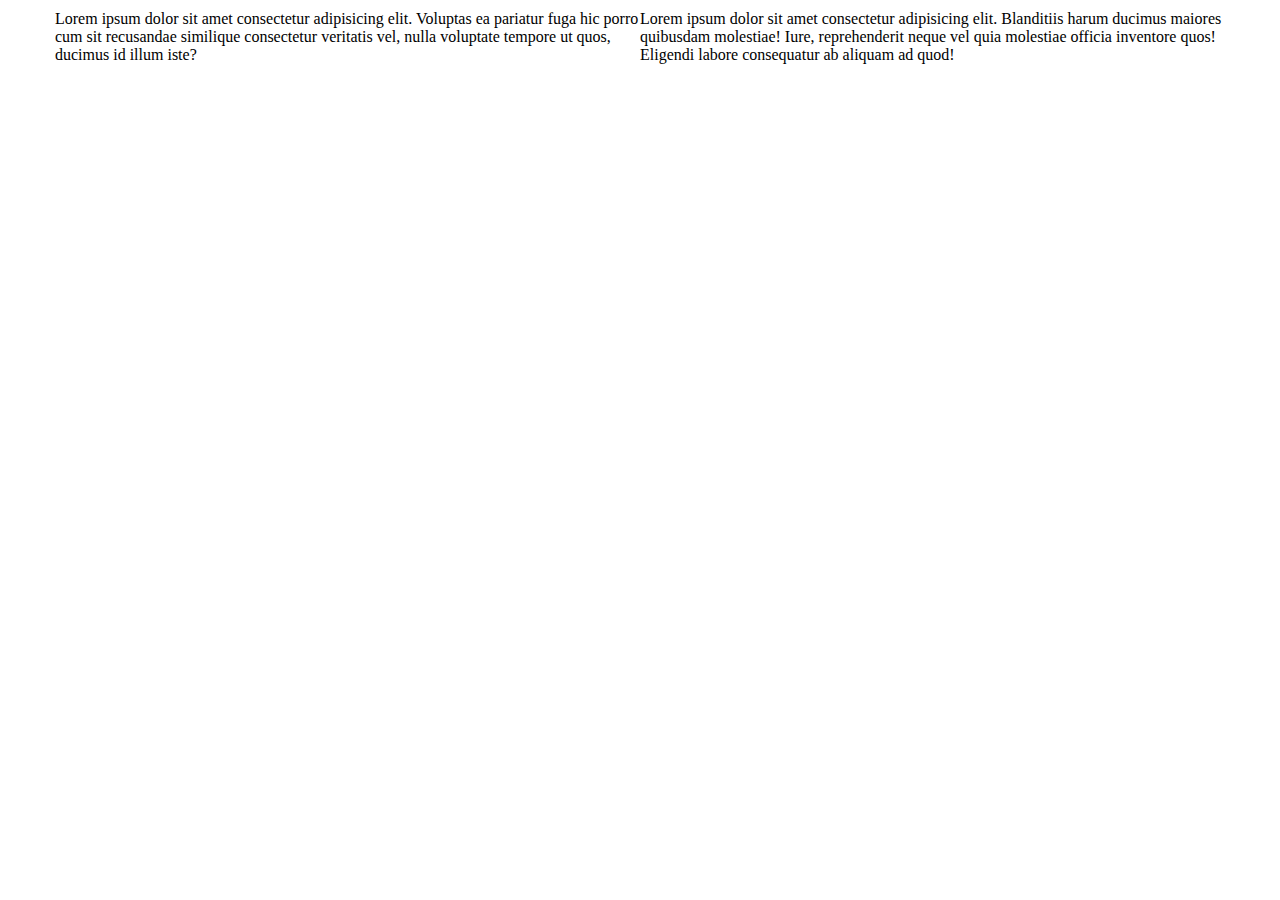
==== frame test/index.html @ e5ca74eb "index HTML for frame test" ====
<!DOCTYPE html>
<html lang="en">
<head>
    <meta charset="UTF-8">
    <meta http-equiv="X-UA-Compatible" content="IE=edge">
    <meta name="viewport" content="width=device-width, initial-scale=1.0">
    <link rel="stylesheet" href="../css/12bool.css">
    <link rel="stylesheet" href="../css/style.css">
    <title>Framework Test</title>
</head>
<body>
    <section>
        <div class="container">
            <div class="col-6">Lorem ipsum dolor sit amet consectetur adipisicing elit. Voluptas ea pariatur fuga hic porro cum sit recusandae similique consectetur veritatis vel, nulla voluptate tempore ut quos, ducimus id illum iste?</div>
            <div class="col-6">Lorem ipsum dolor sit amet consectetur adipisicing elit. Blanditiis harum ducimus maiores quibusdam molestiae! Iure, reprehenderit neque vel quia molestiae officia inventore quos! Eligendi labore consequatur ab aliquam ad quod!</div>
        </div>
    </section>
    
</body>
</html>
---- css/12bool.css ----
/* DEBUG */
.debug .container {
    height: 200px;
    background-color: #ffc0cb;
}

.debug [class*="col-"] {
    border: 1px solid black;
    height: 100%;
    /* altezza del contenuto, non del contenitore */
    position: relative;
}

.debug [class*="col-"] span {
    position: absolute;
    top: 50%;
    left: 50%;
    transform: translate(-50%, -50%);
}

/* nested */
.debug .container > [class*="col-"] .container {
    height: 100%;
    padding: 5px;
    font-weight: bolder;
}

.debug .container > [class*="col-"] .container > [class*="col-"] {
    background-color: #f07f80;
    border: 1px solid white;
    height: 100%;
}


/*  FRAMEWORK, regole generiche sia per debug 
    sia per release */
/* RESET */
* {
    margin: 0;
    padding: 0;
    box-sizing: border-box;
}

/* COntainer */
.container {
    max-width: 1170px;
    margin: 0 auto;

}
.container::after {
    content: "";
    display: table;
    clear: both;
}

/* tutte le classi che iniziano con "col-" */
[class*="col-"] {
    float: left;
}

/* Columns */
.col-1 {
    width: calc( ( 100% / 12 ) * 1);
}
.col-2 {
    width: calc( ( 100% / 12 ) * 2);
}
.col-3 {
    width: calc( ( 100% / 12 ) * 3);
}
.col-4 {
    width: calc( ( 100% / 12 ) * 4);
}
.col-5 {
    width: calc( ( 100% / 12 ) * 5);
}
.col-6 {
    width: calc( ( 100% / 12 ) * 6);
}
.col-7 {
    width: calc( ( 100% / 12 ) * 7);
}
.col-8 {
    width: calc( ( 100% / 12 ) * 8);
}
.col-9 {
    width: calc( ( 100% / 12 ) * 9);
}
.col-10 {
    width: calc( ( 100% / 12 ) * 10);
}
.col-11 {
    width: calc( ( 100% / 12 ) * 11);
}
.col-12 {
    width: calc( ( 100% / 12 ) * 12);
}


/* Esempio Offset */
.col-offset-1 {
    margin-left: calc( ( 100% / 12 ) * 1);
}
.col-offset-2 {
    margin-left: calc( ( 100% / 12 ) * 2);
}
.col-offset-3 {
    margin-left: calc( ( 100% / 12 ) * 3);
}
.col-offset-4 {
    margin-left: calc( ( 100% / 12 ) * 4);
}
.col-offset-5 {
    margin-left: calc( ( 100% / 12 ) * 5);
}
.col-offset-6 {
    margin-left: calc( ( 100% / 12 ) * 6);
}
.col-offset-7 {
    margin-left: calc( ( 100% / 12 ) * 7);
}
.col-offset-8 {
    margin-left: calc( ( 100% / 12 ) * 8);
}
.col-offset-9 {
    margin-left: calc( ( 100% / 12 ) * 9);
}
.col-offset-10 {
    margin-left: calc( ( 100% / 12 ) * 10);
}
.col-offset-11 {
    margin-left: calc( ( 100% / 12 ) * 11);
}
/* n.12 non ha senso di esistere per solo margine */
---- css/style.css ----
section {
    padding: 10px;
}
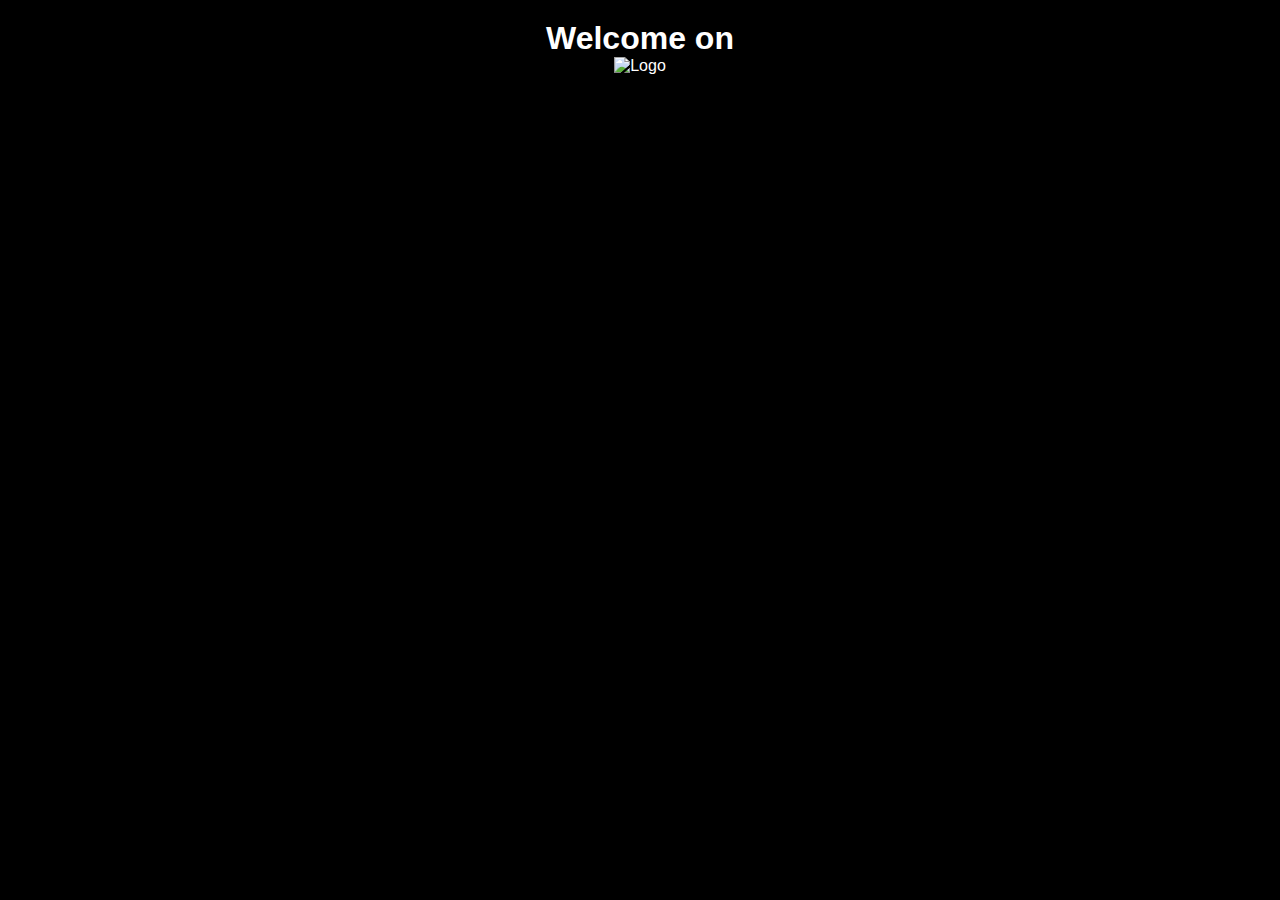
==== commit f29fc615: "h1 + logo" ====
--- a/frame test/index.html
+++ b/frame test/index.html
@@ -9,12 +9,13 @@
     <title>Framework Test</title>
 </head>
 <body>
-    <section>
+    <header>
         <div class="container">
-            <div class="col-6">Lorem ipsum dolor sit amet consectetur adipisicing elit. Voluptas ea pariatur fuga hic porro cum sit recusandae similique consectetur veritatis vel, nulla voluptate tempore ut quos, ducimus id illum iste?</div>
-            <div class="col-6">Lorem ipsum dolor sit amet consectetur adipisicing elit. Blanditiis harum ducimus maiores quibusdam molestiae! Iure, reprehenderit neque vel quia molestiae officia inventore quos! Eligendi labore consequatur ab aliquam ad quod!</div>
-        </div>
-    </section>
+            <div class="col-12">
+                <h1>Welcome on</h1>
+                <img src="https://blogs-images.forbes.com/jasonevangelho/files/2014/10/Twitch-logo.jpg" alt="Logo">
+            </div>
+    </header>
     
 </body>
 </html>--- a/css/style.css
+++ b/css/style.css
@@ -1,3 +1,22 @@
+body {
+    font-family: Roobert,Inter,Helvetica Neue,Helvetica,Arial,sans-serif;
+    background-color: black;
+    color: white;
+}
+
+img {
+    width: 20%;
+}
+
 section {
     padding: 10px;
+}
+
+.container {
+    text-align: center;
+}
+
+.container h1 {
+    padding-top: 20px;
+    border-bottom: ;
 }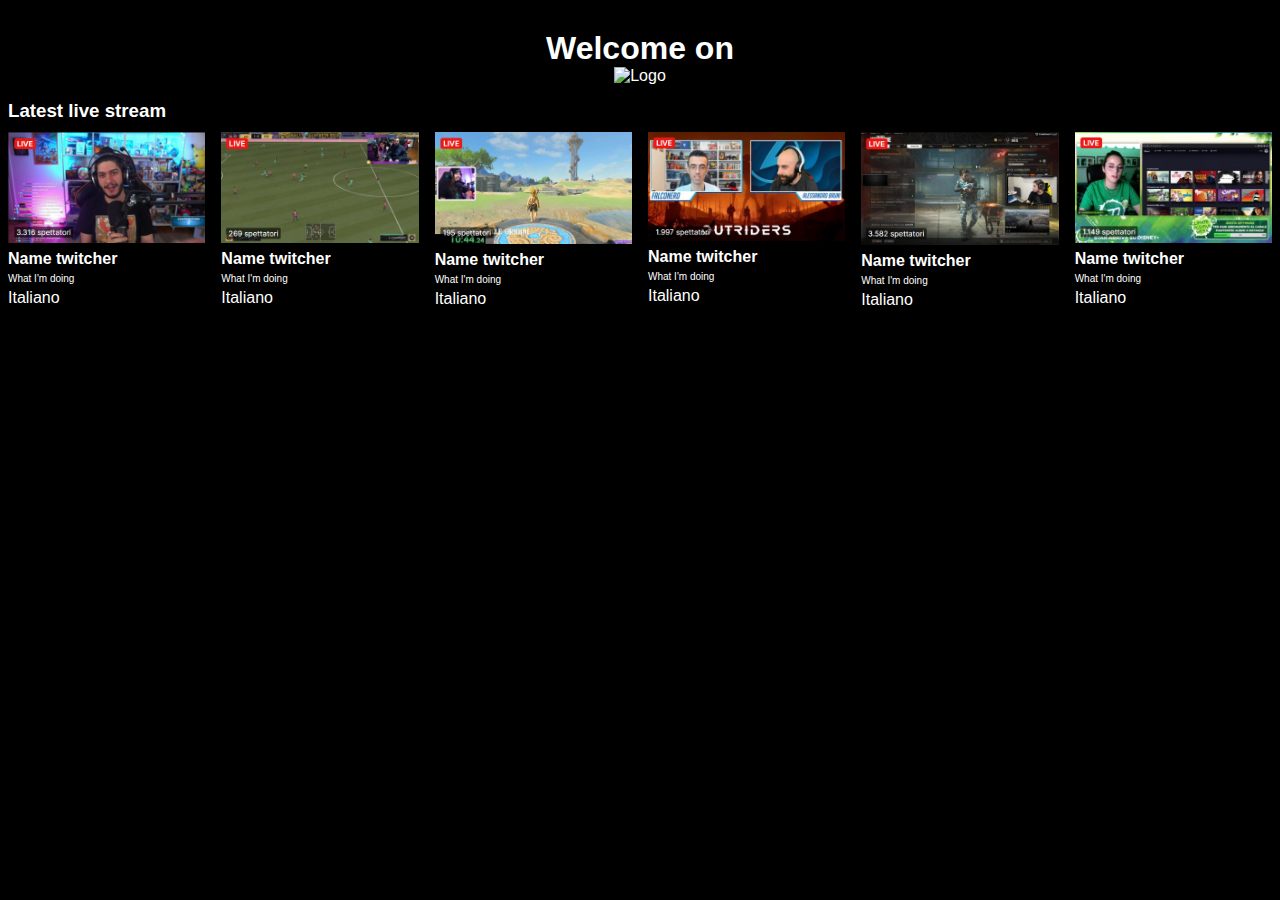
==== commit 560981c0: "unofficial twitch" ====
--- a/frame test/index.html
+++ b/frame test/index.html
@@ -15,7 +15,67 @@
                 <h1>Welcome on</h1>
                 <img src="https://blogs-images.forbes.com/jasonevangelho/files/2014/10/Twitch-logo.jpg" alt="Logo">
             </div>
+        </div>
     </header>
+
+    <main>
+        <div class="container">
+            <div class="col-12">
+                <h3>Latest live stream</h3>
+            </div>
+        </div>
+
+        <div class="container">
+            <div class="col-2">
+                <img src="img/img1.png" alt="img1">
+                <div class="content">
+                    <h4>Name twitcher</h4>
+                    <p>What I'm doing</p>
+                    <div class="lang">Italiano</div>
+                </div>
+            </div>
+            <div class="col-2">
+                <img src="img/img2.png" alt="img2">
+                <div class="content">
+                    <h4>Name twitcher</h4>
+                    <p>What I'm doing</p>
+                    <div class="lang">Italiano</div>
+                </div>
+            </div>
+            <div class="col-2">
+                <img src="img/img3.png" alt="img3">
+                <div class="content">
+                    <h4>Name twitcher</h4>
+                    <p>What I'm doing</p>
+                    <div class="lang">Italiano</div>
+                </div>
+            </div>
+            <div class="col-2">
+                <img src="img/img4.png" alt="img4">
+                <div class="content">
+                    <h4>Name twitcher</h4>
+                    <p>What I'm doing</p>
+                    <div class="lang">Italiano</div>
+                </div>
+            </div>
+            <div class="col-2">
+                <img src="img/img5.png" alt="img5">
+                <div class="content">
+                    <h4>Name twitcher</h4>
+                    <p>What I'm doing</p>
+                    <div class="lang">Italiano</div>
+                </div>
+            </div>
+            <div class="col-2">
+                <img src="img/img6.png" alt="img6">
+                <div class="content">
+                    <h4>Name twitcher</h4>
+                    <p>What I'm doing</p>
+                    <div class="lang">Italiano</div>
+                </div>
+            </div>
+        </div>
+    </main>
     
 </body>
 </html>--- a/css/style.css
+++ b/css/style.css
@@ -1,22 +1,38 @@
+/* COMMON */
 body {
     font-family: Roobert,Inter,Helvetica Neue,Helvetica,Arial,sans-serif;
     background-color: black;
     color: white;
 }
+.container {
+    max-width: 1350px;
+}
 
-img {
+/* HEADER */
+header img {
     width: 20%;
 }
-
-section {
+header {
+    text-align: center;
     padding: 10px;
 }
-
-.container {
-    text-align: center;
+header h1 {
+    padding-top: 20px;
+    border-bottom: ;
 }
 
-.container h1 {
-    padding-top: 20px;
-    border-bottom: ;
+
+/* MAIN */
+main [class*="col-"] {
+    padding: 5px 8px;
+}
+main img {
+    width: 100%;
+}
+
+.content {
+    line-height: 1.5;
+}
+.content p {
+    font-size: 10px;
 }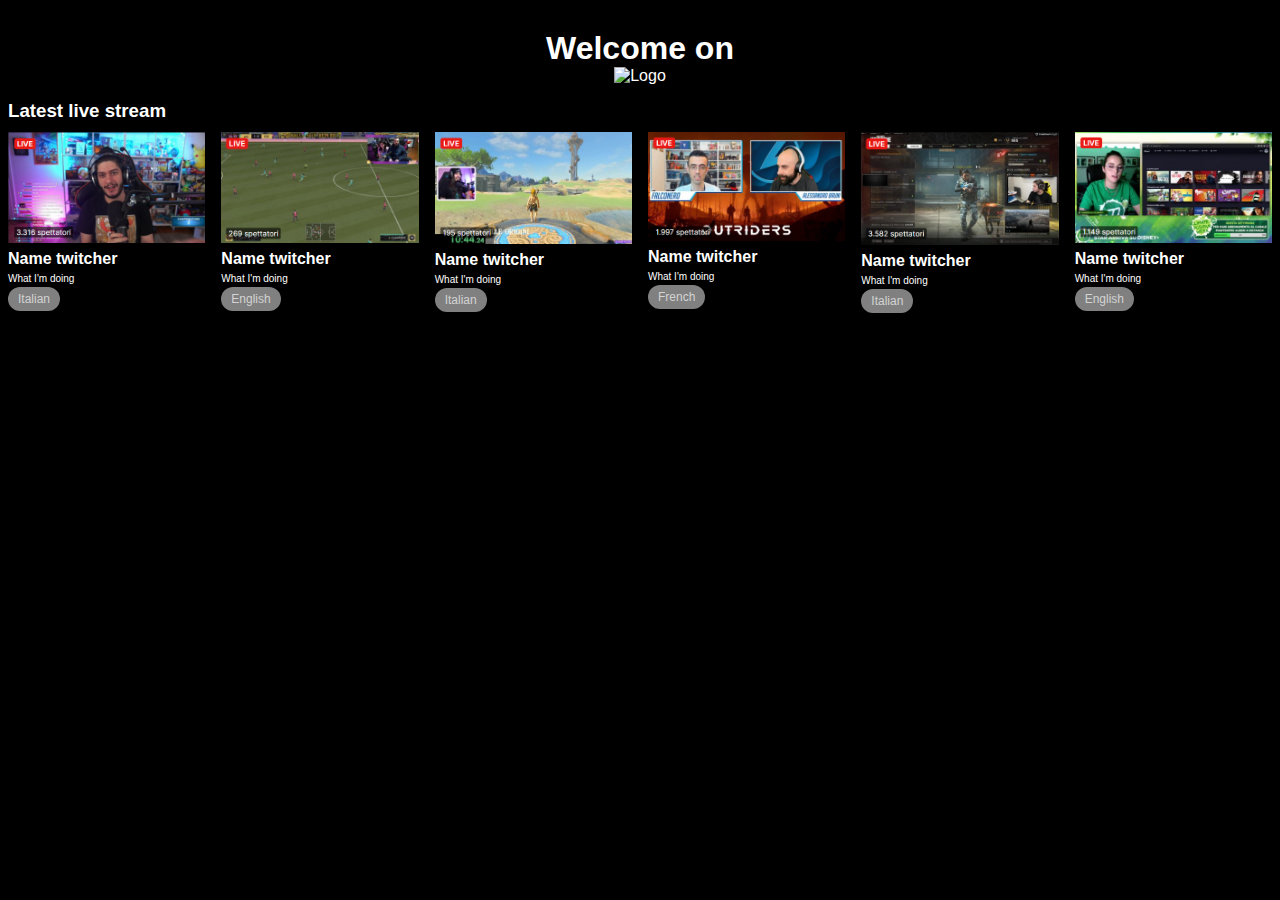
==== commit 485ea38e: "some text" ====
--- a/frame test/index.html
+++ b/frame test/index.html
@@ -31,7 +31,7 @@
                 <div class="content">
                     <h4>Name twitcher</h4>
                     <p>What I'm doing</p>
-                    <div class="lang">Italiano</div>
+                    <span class="lang">Italian</span>
                 </div>
             </div>
             <div class="col-2">
@@ -39,7 +39,7 @@
                 <div class="content">
                     <h4>Name twitcher</h4>
                     <p>What I'm doing</p>
-                    <div class="lang">Italiano</div>
+                    <span class="lang">English</span>
                 </div>
             </div>
             <div class="col-2">
@@ -47,7 +47,7 @@
                 <div class="content">
                     <h4>Name twitcher</h4>
                     <p>What I'm doing</p>
-                    <div class="lang">Italiano</div>
+                    <span class="lang">Italian</span>
                 </div>
             </div>
             <div class="col-2">
@@ -55,7 +55,7 @@
                 <div class="content">
                     <h4>Name twitcher</h4>
                     <p>What I'm doing</p>
-                    <div class="lang">Italiano</div>
+                    <span class="lang">French</span>
                 </div>
             </div>
             <div class="col-2">
@@ -63,7 +63,7 @@
                 <div class="content">
                     <h4>Name twitcher</h4>
                     <p>What I'm doing</p>
-                    <div class="lang">Italiano</div>
+                    <span class="lang">Italian</span>
                 </div>
             </div>
             <div class="col-2">
@@ -71,7 +71,7 @@
                 <div class="content">
                     <h4>Name twitcher</h4>
                     <p>What I'm doing</p>
-                    <div class="lang">Italiano</div>
+                    <span class="lang">English</span>
                 </div>
             </div>
         </div>
--- a/css/style.css
+++ b/css/style.css
@@ -35,4 +35,11 @@
 }
 .content p {
     font-size: 10px;
+}
+.content .lang {
+    color: lightgray;
+    background-color: gray;
+    border-radius: 15px;
+    padding: 5px 10px;
+    font-size: 12px;
 }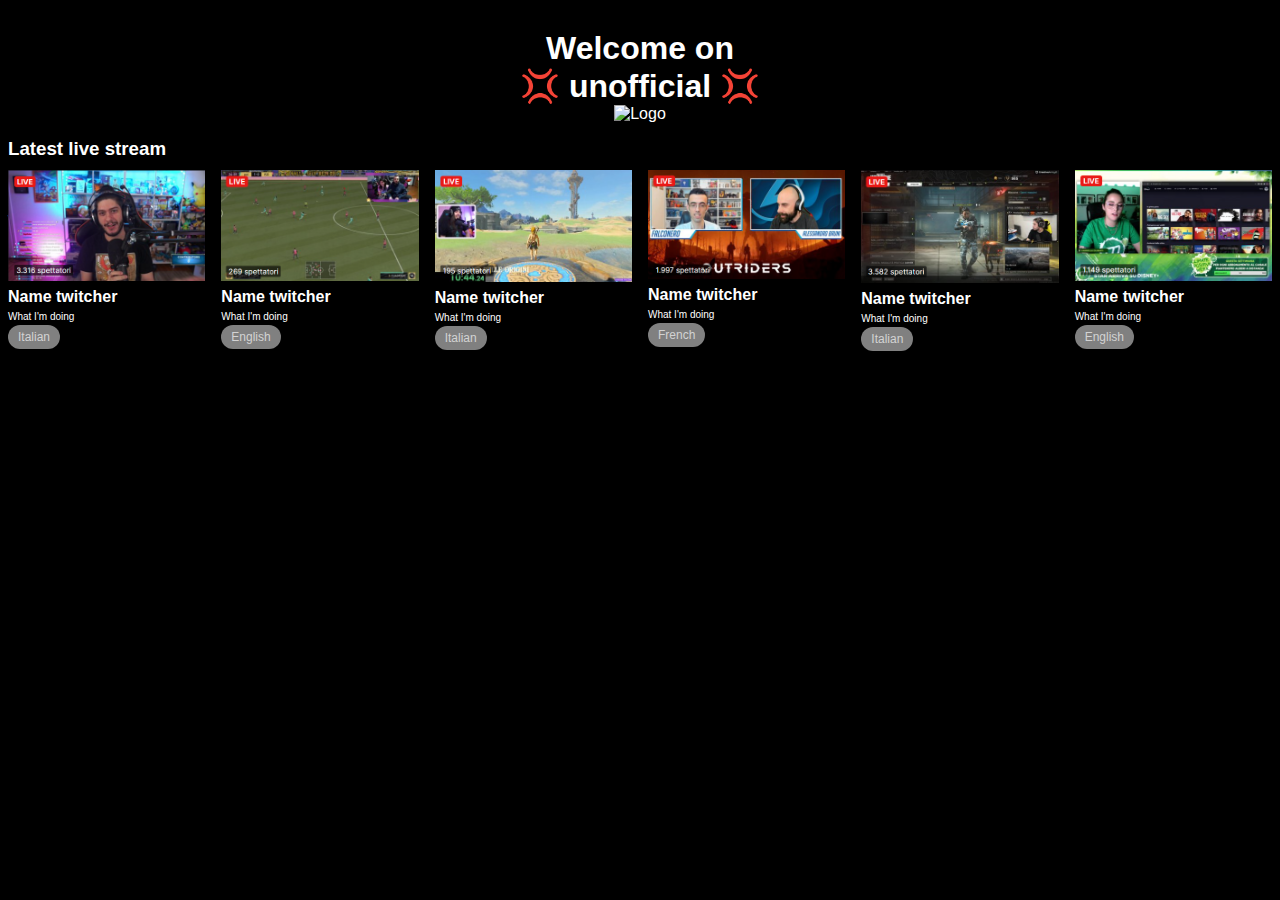
==== commit 8b15253d: "just for fun" ====
--- a/frame test/index.html
+++ b/frame test/index.html
@@ -12,7 +12,7 @@
     <header>
         <div class="container">
             <div class="col-12">
-                <h1>Welcome on</h1>
+                <h1>Welcome on <br> &#128162; unofficial &#128162; </h1>
                 <img src="https://blogs-images.forbes.com/jasonevangelho/files/2014/10/Twitch-logo.jpg" alt="Logo">
             </div>
         </div>
